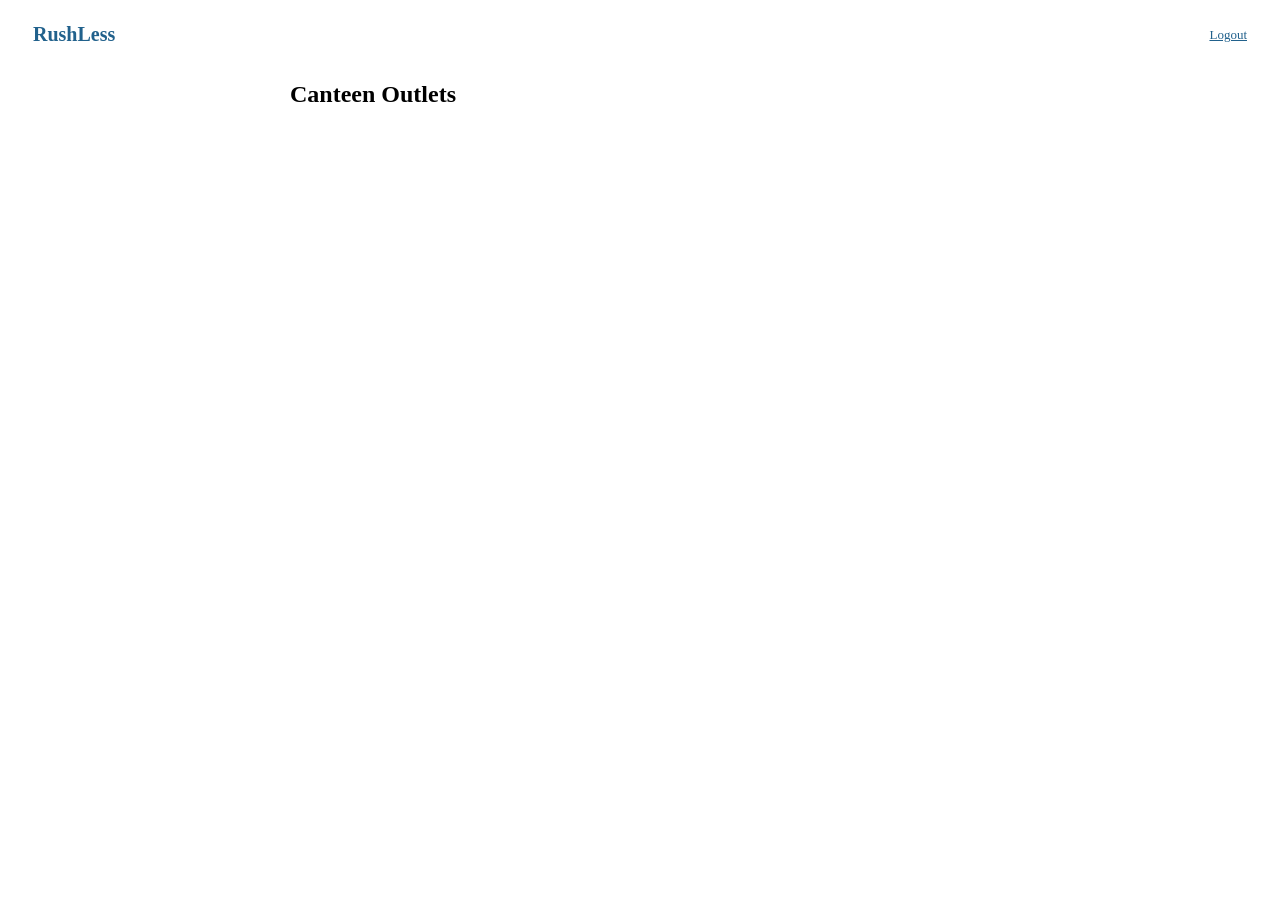
==== canteen.html @ 12715eb6 "added html and css" ====
<html>
    <head>
        <link rel="stylesheet" href="style.css">
    </head>
    <body>
        <div class="topbar">
            <a href="home.html" class="logo">RushLess</a>
            <a href="php/logout.php" class="logout">Logout</a>
        </div>
        <div class="page">
            <h2>Canteen Outlets</h2>
            <div class="outlet-list" id="outletList"></div>
        </div>
        <script src="script.js"></script>
    </body>
</html>
---- style.css ----
.topbar {
    display: flex;
    justify-content: flex-start;
    padding: 15px 25px;
}

.logo {
    text-decoration: none;
    font-size: 20px;
    font-weight: 700;
    color: #21618c;
}

.cards-container {
    display: flex;
    gap: 20px;
    justify-content: center;
    margin-top: 60px;
}

.canteen-card {
    background: #fff;
    border: 1px solid #d3dce5;
    border-left: 5px solid #21618c;
    border-radius: 8px;
    padding: 22px 18px;
    min-height: 105px;
    box-sizing: border-box;
}

.canteen-card h3 {
    margin: 0 0 8px;
    font-size: 16px;
    font-weight: 700;
}

.canteen-card p {
    margin: 0;
    color: #003b6f;
    font-size: 13px;
}

.Stationary-card {
    background: #fff;
    border: 1px solid #d3dce5;
    border-left: 5px solid #21618c;
    border-radius: 8px;
    padding: 22px 18px;
    min-height: 105px;
    box-sizing: border-box;
}

.Stationary-card h3 {
    margin: 0 0 8px;
    font-size: 16px;
    font-weight: 700;
}

.Stationary-card p {
    margin: 0;
    color: #003b6f;
    font-size: 13px;
}

.login-page {
    text-align: center;
    margin-top: 80px;
}

.big.logo {
    text-decoration: none;
    font-size: 48px;
    font-weight: 700;
    color: #21618c;
    margin: 0 0 30px;
}

.login-box {
    width: 320px;
    margin: 0 auto;
    background: #fff;
    border: 1px solid #d3dce5;
    border-radius: 8px;
    padding: 25px;
    text-align: left;
    box-sizing: border-box;
}

.form-box {
    width: 380px;
    margin: 30px auto;
    background: #fff;
    border: 1px solid #d3dce5;
    border-radius: 8px;
    padding: 25px;
    box-sizing: border-box;
}

label {
    display: block;
    font-size: 13px;
    font-weight: 700;
    margin: 12px 0 5px;
}

input, select {
    width: 100%;
    padding: 9px;
    border: 1px solid #d3dce5;
    border-radius: 5px;
    box-sizing: border-box;
}

.menu-row {
    display: flex;
    gap: 10px;
    margin-bottom: 8px;
}

.main-btn {
    display: block;
    width: 100%;
    margin-top: 18px;
    padding: 10px;
    background: #21618c;
    color: #fff;
    border: none;
    border-radius: 5px;
    font-size: 14px;
    cursor: pointer;
}

.link-btn {
    text-align: center;
    text-decoration: none;
}

.small-text {
    font-size: 13px;
    color: #003b6f;
    margin-top: 14px;
}

.error {
    color: #b3261e;
    font-size: 13px;
    margin-top: 10px;
}

.menu-row .item-name {
    flex: 2;
}

.menu-row .item-price {
    flex: 1;
}

.remove-btn {
    width: 38px;
    background: #fff;
    color: #b3261e;
    border: 1px solid #d3dce5;
    border-radius: 5px;
    cursor: pointer;
}

.add-btn {
    margin-top: 5px;
    padding: 7px 14px;
    background: #fff;
    color: #21618c;
    border: 1px solid #21618c;
    border-radius: 5px;
    font-size: 13px;
    cursor: pointer;
}

.page {
    width: 700px;
    margin: 20px auto;
}

.outlet-list {
    display: flex;
    flex-wrap: wrap;
    gap: 18px;
}

.outlet-card {
    width: 220px;
    background: #fff;
    border: 1px solid #d3dce5;
    border-radius: 8px;
    padding: 14px;
    text-decoration: none;
    color: #000;
    box-sizing: border-box;
}

.outlet-card h3 {
    margin: 10px 0 4px;
    font-size: 16px;
}

.outlet-card p {
    margin: 0;
    font-size: 13px;
    color: #003b6f;
}

.outlet-photo {
    width: 100%;
    height: 110px;
    background: #eef1f4;
    border-radius: 5px;
    object-fit: cover;
    display: block;
}

.menu-list {
    background: #fff;
    border: 1px solid #d3dce5;
    border-radius: 8px;
}

.menu-item {
    display: flex;
    justify-content: space-between;
    padding: 11px 15px;
    border-bottom: 1px solid #eef1f4;
    font-size: 14px;
}

.outlet-table {
    margin-bottom: 25px;
}

.outlet-row {
    display: flex;
    justify-content: space-between;
    align-items: center;
    background: #fff;
    border: 1px solid #d3dce5;
    border-radius: 6px;
    padding: 12px 15px;
    margin-bottom: 8px;
}

.outlet-row .small-text {
    margin-top: 2px;
}

.remove-btn.wide {
    width: auto;
    padding: 7px 14px;
    font-size: 13px;
}

.cart-box {
    background: #fff;
    border: 1px solid #d3dce5;
    border-radius: 8px;
    padding: 18px;
    margin-top: 20px;
}

.cart-box h3 {
    margin: 0 0 10px;
    font-size: 16px;
}

.cart-line {
    display: flex;
    justify-content: space-between;
    align-items: center;
    padding: 6px 0;
    font-size: 14px;
}

.cart-line.total {
    border-top: 1px solid #eef1f4;
    margin-top: 6px;
    padding-top: 8px;
    font-weight: 700;
}

.token-box {
    background: #fff;
    border: 1px solid #d3dce5;
    border-radius: 8px;
    padding: 20px;
    margin-top: 20px;
    text-align: center;
}

.token {
    font-size: 40px;
    margin: 4px 0 10px;
    color: #21618c;
}

.badge {
    display: inline-block;
    background: #eef1f4;
    color: #003b6f;
    font-size: 13px;
    padding: 3px 12px;
    border-radius: 20px;
}

.breakdown {
    text-align: left;
    max-width: 340px;
    margin: 15px auto 0;
    font-size: 13px;
}

.breakdown div {
    display: flex;
    justify-content: space-between;
    padding: 5px 0;
    border-bottom: 1px solid #eef1f4;
}

.breakdown div.total {
    font-weight: 700;
    border-bottom: 0;
}

.topbar {
    justify-content: space-between;
    align-items: center;
}

.logout {
    font-size: 13px;
    color: #21618c;
}

.item-prep {
    max-width: 95px;
}

.status-cell {
    text-align: right;
    white-space: nowrap;
}

.card-box {
    background: #fff;
    border: 1px solid #d3dce5;
    border-radius: 8px;
    padding: 16px;
}

.menu-item.faded {
    color: #8a97a5;
}

.stats-row {
    display: flex;
    gap: 12px;
    margin: 15px 0;
    flex-wrap: wrap;
}

.stat-box {
    flex: 1;
    min-width: 150px;
    background: #fff;
    border: 1px solid #d3dce5;
    border-radius: 8px;
    padding: 14px 16px;
    display: flex;
    flex-direction: column;
    gap: 2px;
}

.stat-num {
    font-size: 24px;
    font-weight: 700;
    color: #21618c;
}

.stat-label {
    font-size: 13px;
    color: #003b6f;
}

.status-tag {
    display: inline-block;
    font-size: 12px;
    font-weight: 700;
    padding: 2px 10px;
    border-radius: 20px;
    background: #eef1f4;
    color: #5d6b7a;
}

.status-tag.preparing {
    background: #fff1d6;
    color: #b26a00;
}

.status-tag.ready {
    background: #e2f3e8;
    color: #2e7d4f;
}

.status-tag.collected {
    background: #eef1f4;
    color: #5d6b7a;
}

.ready-alert {
    background: #e2f3e8;
    border: 1px solid #b7ddc5;
    border-radius: 8px;
    padding: 12px 15px;
    margin-bottom: 15px;
    font-size: 14px;
    color: #1d5c39;
}

.tag-walkin {
    display: inline-block;
    font-size: 11px;
    font-weight: 700;
    padding: 2px 8px;
    border-radius: 20px;
    background: #e8e2f5;
    color: #4b3a7a;
}

.acc-table {
    background: #fff;
    border: 1px solid #d3dce5;
    border-radius: 8px;
    overflow: hidden;
}

.acc-row {
    display: flex;
    padding: 9px 14px;
    border-bottom: 1px solid #eef1f4;
    font-size: 13px;
    gap: 10px;
}

.acc-row span {
    flex: 1;
}

.acc-row.acc-head {
    background: #f6f8fa;
    font-weight: 700;
    font-size: 12px;
    color: #5d6b7a;
}

.acc-row:last-child {
    border-bottom: 0;
}
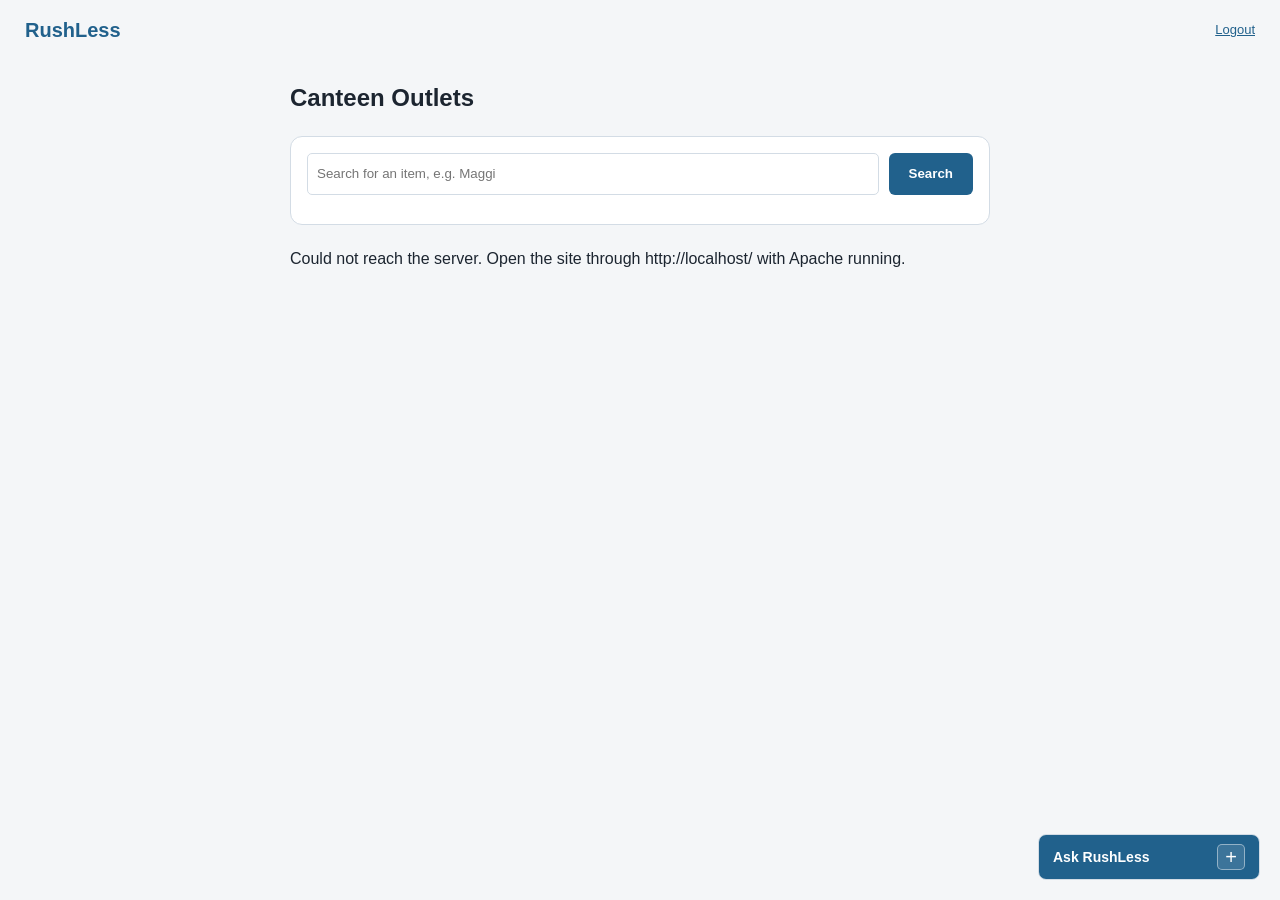
==== commit e7f0247d: "added php" ====
--- a/canteen.html
+++ b/canteen.html
@@ -1,16 +1,50 @@
 <html>
-    <head>
-        <link rel="stylesheet" href="style.css">
-    </head>
-    <body>
-        <div class="topbar">
-            <a href="home.html" class="logo">RushLess</a>
-            <a href="php/logout.php" class="logout">Logout</a>
+<head>
+    <link rel="stylesheet" href="style.css">
+</head>
+
+<body>
+
+<div class="topbar">
+    <a href="home.html" class="logo">RushLess</a>
+    <a href="php/logout.php" class="logout">Logout</a>
+</div>
+
+<div class="page">
+
+    <h2>Canteen Outlets</h2>
+
+    <div class="card-box campus-search">
+        
+        <div class="campus-search-row">
+            <input type="text" id="searchText" placeholder="Search for an item, e.g. Maggi" aria-label="Search food across outlets">
+            <button type="button" id="searchBtn">Search</button>
         </div>
-        <div class="page">
-            <h2>Canteen Outlets</h2>
-            <div class="outlet-list" id="outletList"></div>
-        </div>
-        <script src="script.js"></script>
-    </body>
-</html>+        <p class="error" id="searchMsg" aria-live="polite"></p>
+    </div>
+
+    <div id="searchResults" class="campus-search-results"></div>
+    <div class="outlet-list" id="outletList"></div>
+
+</div>
+
+
+<div class="chat-box is-minimized" id="chatBox">
+    <div class="chat-head">
+        <span>Ask RushLess</span>
+        <button type="button" class="chat-minimize" id="chatMinimize" aria-label="Expand" aria-expanded="false" title="Expand">+</button>
+    </div>
+    <div class="chat-body" id="chatBody"></div>
+    <div class="faq-list" id="faqList">
+        <button type="button" class="faq-btn" data-q="order status">Where is my order?</button>
+        <button type="button" class="faq-btn" data-q="how long">How much longer will it take?</button>
+        <button type="button" class="faq-btn" data-q="open outlets">Which outlets are open?</button>
+        <button type="button" class="faq-btn" data-q="fastest">What can I get fastest?</button>
+        <button type="button" class="faq-btn" data-q="rush">When is it busiest?</button>
+        <button type="button" class="faq-btn" data-q="how it works">How does RushLess work?</button>
+    </div>
+</div>
+
+<script src="script.js"></script>
+</body>
+</html>
--- a/style.css
+++ b/style.css
@@ -1,3 +1,11 @@
+body {
+    margin: 0;
+    font-family: Arial, "Segoe UI", sans-serif;
+    background: #f4f6f8;
+    color: #1c2530;
+    line-height: 1.5;
+}
+
 .topbar {
     display: flex;
     justify-content: flex-start;
@@ -61,6 +69,8 @@
     color: #003b6f;
     font-size: 13px;
 }
+
+/* ---------- Login aur signup pages ---------- */
 
 .login-page {
     text-align: center;
@@ -175,6 +185,8 @@
     cursor: pointer;
 }
 
+/* ---------- Outlet aur menu pages ---------- */
+
 .page {
     width: 700px;
     margin: 20px auto;
@@ -256,6 +268,8 @@
     font-size: 13px;
 }
 
+/* ---------- Cart aur token ---------- */
+
 .cart-box {
     background: #fff;
     border: 1px solid #d3dce5;
@@ -357,6 +371,9 @@
     color: #8a97a5;
 }
 
+
+/* ---------- Phase 1: stats, status rang, ready alert ---------- */
+
 .stats-row {
     display: flex;
     gap: 12px;
@@ -422,6 +439,9 @@
     color: #1d5c39;
 }
 
+
+/* ---------- Phase 2: walk-in aur accuracy ---------- */
+
 .tag-walkin {
     display: inline-block;
     font-size: 11px;
@@ -461,3 +481,342 @@
 .acc-row:last-child {
     border-bottom: 0;
 }
+
+
+/* ---------- Rule-based chatbot ---------- */
+
+.chat-box {
+    position: fixed;
+    right: 20px;
+    bottom: 20px;
+    width: 300px;
+    background: #fff;
+    border: 1px solid #d3dce5;
+    border-radius: 8px;
+    overflow: hidden;
+}
+
+.chat-head {
+    display: flex;
+    align-items: center;
+    justify-content: space-between;
+    gap: 12px;
+    background: #21618c;
+    color: #fff;
+    padding: 9px 14px;
+    font-size: 14px;
+    font-weight: 700;
+}
+
+.chat-minimize {
+    flex: 0 0 28px;
+    width: 28px;
+    height: 26px;
+    padding: 0;
+    border: 1px solid rgba(255, 255, 255, .45);
+    border-radius: 5px;
+    background: rgba(255, 255, 255, .12);
+    color: #fff;
+    font-size: 20px;
+    line-height: 1;
+    cursor: pointer;
+}
+
+.chat-minimize:hover {
+    background: rgba(255, 255, 255, .24);
+}
+
+.chat-box.is-minimized {
+    width: 220px;
+}
+
+.chat-box.is-minimized .chat-body,
+.chat-box.is-minimized .faq-list {
+    display: none;
+}
+
+.chat-body {
+    height: 210px;
+    overflow-y: auto;
+    padding: 10px 12px;
+    font-size: 13px;
+}
+
+.chat-line {
+    margin-bottom: 8px;
+    padding: 7px 10px;
+    border-radius: 6px;
+    line-height: 1.4;
+}
+
+.chat-line.bot {
+    background: #eef1f4;
+    color: #1c2530;
+}
+
+.chat-line.me {
+    background: #e3eef6;
+    color: #003b6f;
+    margin-left: 30px;
+}
+
+.faq-list {
+    display: flex;
+    flex-direction: column;
+    gap: 6px;
+    padding: 9px;
+    border-top: 1px solid #eef1f4;
+}
+
+.faq-btn {
+    text-align: left;
+    padding: 8px 10px;
+    font-size: 13px;
+    background: #f4f6f8;
+    color: #21618c;
+    border: 1px solid #d3dce5;
+    border-radius: 5px;
+    cursor: pointer;
+}
+
+.faq-btn:hover {
+    background: #e7edf2;
+}
+
+@media (max-width: 700px) {
+    .chat-box { position: static; width: auto; margin: 20px; }
+}
+
+
+/* ---------- Food search ---------- */
+
+.search-row {
+    display: flex;
+    justify-content: space-between;
+    align-items: flex-start;
+    gap: 14px;
+    background: #fff;
+    border: 1px solid #d3dce5;
+    border-radius: 8px;
+    padding: 14px 16px;
+    margin-bottom: 10px;
+}
+
+.search-eta {
+    text-align: right;
+    white-space: nowrap;
+}
+
+.btn-link {
+    display: inline-block;
+    margin-top: 6px;
+    padding: 6px 14px;
+    background: #21618c;
+    color: #fff;
+    text-decoration: none;
+    border-radius: 5px;
+    font-size: 13px;
+}
+
+.btn-link:hover {
+    background: #164766;
+}
+
+
+/* ---------- Rating ---------- */
+
+.rate-area {
+    margin-top: 6px;
+    font-size: 13px;
+    color: #55606c;
+}
+
+.stars {
+    color: #e8a33d;
+    letter-spacing: 1px;
+}
+
+.star-btn {
+    color: #e8a33d;
+    font-size: 19px;
+    cursor: pointer;
+    padding: 0 1px;
+}
+
+.star-btn:hover {
+    color: #c9831c;
+}
+
+
+/* ---------- Equipment ---------- */
+
+.item-equipment {
+    min-width: 130px;
+    padding: 7px 8px;
+    font-size: 13px;
+}
+
+.equip-name {
+    flex: 1;
+}
+
+.equip-qty {
+    width: 90px;
+}
+
+
+
+/* Campus-wide food search embedded on the Canteen Outlets page */
+.campus-search {
+    margin: 18px 0 22px;
+    border-radius: 12px;
+}
+
+.campus-search .search-hint {
+    margin: 0 0 12px;
+}
+
+.campus-search-row {
+    display: grid;
+    grid-template-columns: minmax(0, 1fr) auto;
+    gap: 10px;
+    align-items: center;
+}
+
+.campus-search-row input {
+    min-width: 0;
+    min-height: 42px;
+}
+
+.campus-search-row button {
+    min-height: 42px;
+    padding: 0 20px;
+    background: #21618c;
+    color: #fff;
+    border: 0;
+    border-radius: 6px;
+    cursor: pointer;
+    font-weight: 600;
+}
+
+.campus-search-row button:hover {
+    background: #164766;
+}
+
+.campus-search-results:empty {
+    display: none;
+}
+
+.campus-search-results {
+    margin-bottom: 22px;
+}
+
+@media (max-width: 740px) {
+    .page {
+        width: auto;
+        margin: 20px 16px;
+    }
+}
+
+@media (max-width: 420px) {
+    .campus-search-row {
+        grid-template-columns: 1fr;
+    }
+
+    .campus-search-row button {
+        width: 100%;
+    }
+
+    .search-row {
+        flex-direction: column;
+    }
+
+    .search-eta {
+        text-align: left;
+        white-space: normal;
+    }
+}
+
+
+/* College outlet registration: clearer vertical form layout */
+#outletForm {
+    width: min(calc(100% - 36px), 680px);
+    margin: 36px auto 64px;
+}
+
+#outletForm h4 {
+    margin: 28px 0 14px;
+}
+
+#equipList, #menuList {
+    display: flex;
+    flex-direction: column;
+    gap: 16px;
+    margin: 12px 0 16px;
+}
+
+#outletForm .menu-row {
+    display: grid;
+    align-items: center;
+    gap: 12px;
+    margin: 0;
+    padding: 16px;
+    border: 1px solid #d3dce5;
+    border-radius: 14px;
+    background: #fbfdff;
+}
+
+#equipList .menu-row {
+    grid-template-columns: minmax(0, 1fr) 110px 42px;
+}
+
+#menuList .menu-row {
+    grid-template-columns: minmax(0, 1fr) minmax(100px, 140px);
+}
+
+#menuList .item-name,
+#menuList .item-equipment {
+    grid-column: 1 / -1;
+    width: 100%;
+    min-width: 0;
+}
+
+#menuList .item-price,
+#menuList .item-prep {
+    width: 100%;
+    min-width: 0;
+}
+
+#outletForm .remove-btn {
+    width: 42px;
+    min-height: 44px;
+    justify-self: end;
+}
+
+#outletForm .add-btn {
+    margin: 0 0 12px;
+}
+
+#outletForm #saveBtn {
+    margin-top: 22px;
+}
+
+@media (max-width: 520px) {
+    #outletForm {
+        width: calc(100% - 24px);
+        padding: 20px;
+    }
+    #equipList .menu-row {
+        grid-template-columns: minmax(0, 1fr) 84px 38px;
+        gap: 8px;
+        padding: 12px;
+    }
+    #menuList .menu-row {
+        grid-template-columns: minmax(0, 1fr) minmax(0, 1fr);
+        gap: 10px;
+        padding: 12px;
+    }
+    #outletForm .remove-btn {
+        width: 38px;
+    }
+}
